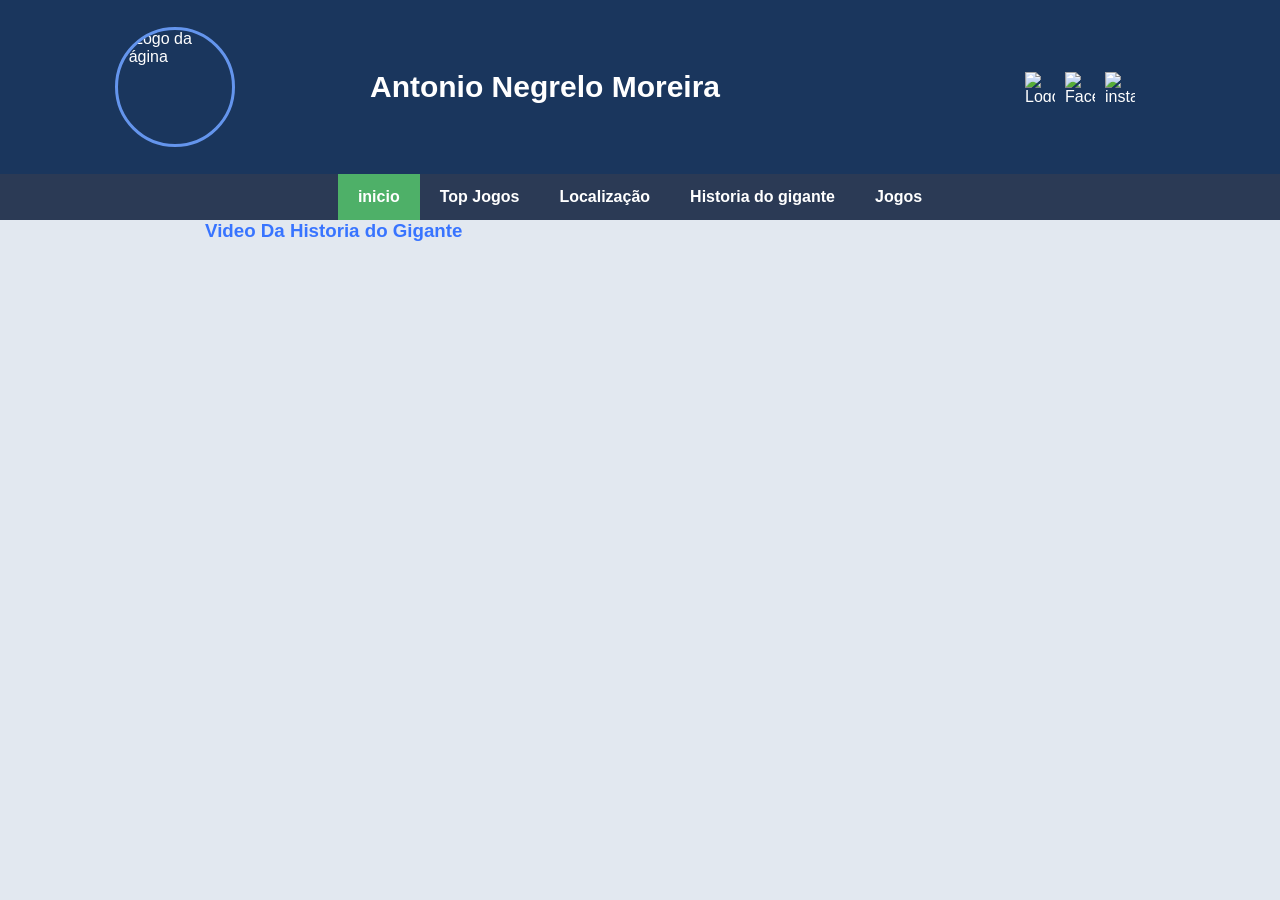
==== historiadogigante.html @ cd56e4e8 "5" ====
<!DOCTYPE html>
<html lang="pt-br">
<head>
<meta charset="UTF-8">

<meta name="viewport" content="width=device-width, initial- scale=1.0">

<title>Home | Antonio Negrelo Moreira</title>
<link rel="stylesheet" href="style.css">
</head>
<body>

<!--header é a parte do cabeçalho do site, é o topo da página-->
<header class="cabecalho-itens">

<img class="cabecalho_imagem" src="antfoto.png" alt="Logo da Página">

<h1 class="titulo_site">Antonio Negrelo Moreira </h1>
<div class="sociais">
<img class="icone-social" src="whatsapp.png" alt="Logo do Whats da Escola">
<img class="icone-social" src="facebook.png" alt="Facebook da Escola">
<img class="icone-social" src="instagram.png" alt="instagram da Escola">
</div>
</header>

<!--MENU-->
<ul class="horizontal">
  <li><a class="active" href="index.html">inicio</a></li>
  <li><a href="top_6_jogos.html">Top Jogos</a></li>
  <li><a href="localização.html">Localização</a></li>
  <li><a href="historia_do_gigante.html">Historia do gigante</a></li>
   <li><a href="jogo.html">Jogos</a></li>
</ul>
<!--conteudo-->

<!--video-->
<div class="container-video">
  <h3 class="titulo_video"> Video Da Historia do Gigante</h3>
  <iframe width="100%" height="315" src="https://www.youtube.com/embed/yGZZJc6cv6U?si=d83aW45r7N-cAKhi" title="YouTube video player" frameborder="0" allow="accelerometer; autoplay; clipboard-write; encrypted-media; gyroscope; picture-in-picture; web-share" referrerpolicy="strict-origin-when-cross-origin" allowfullscreen></iframe>
</div>
---- style.css ----
*{
margin: 0;
padding: 0;
box-sizing: border-box;
}
body{
font-family: "Poppins", sans-serif;
}
header{
background-color: #1a365d;
color: #ffffff;
width: 100%;
padding: 20px;
}
.cabecalho-itens{
max-width: 1980px;
margin: 0 auto;
display: flex;
align-items: center;
justify-content: center;
}
.cabecalho_imagem {
    width: 120px;
    height: 120px;
    border-radius: 50%;
    object-fit: cover;
    border: 3px solid  #6495ed;
}

.titulo_site{
padding: 50px;
text-align: center;
width: 50%;
font-size: 30px;
}
.sociais{
display: flex;
justify-content: flex-end;
gap: 10px;
width: 25%;
padding-right: 30px;
}

.icone-social{
    width: 30px;
    height: 30px;
}
.banner1 {
    height: 100%;
    background: linear-gradient(#6495ed #4a78c2);
    display: flex;
    justify-content: center;
    align-items: center;
    
}

.banner-texto{
    text-align: center;
}

.escola-imagem {
    width: 180px;
    height: 260px;
    object-fit: cover;
    border-radius: 10px;
} 

.estudante_titulo{
padding: 50px;
text-align: center;

}
.estudante-nome{
text-align: center;
}
.estudante-imagem{
width: 180px;
height: 300px;
object-fit: center;
}
.estudante-icone{
width: 38px;
padding: 4px 8px;
}
.estudante{
background-image: #e2e8f0;
padding: 24px 0;
}

.estudantes_todos{
display: flex;
justify-content:space-around;
align-items: flex-start;
gap: 40px;
}

.escola{
background-image: linear-gradient(#1a365d,#2c5282);
color: white;
justify-content:center;
display:block;
}
.escola-titulo{
padding: 50px;
text-align: center;
}

.logo_rodape{
height: 80px;
padding: 12px 0;

}

.link{
color: #ffffff;
text-decoration: none;
}

.botao-trailer {
    display: inline-block;
    background-color: #cc0000; 
    color: #ffffff;
    font-size: 13px;
    padding: 5px 12px;
    border-radius: 4px;
    text-decoration: none;
    margin-top: 8px;
}
 
.botao-trailer:hover {
    background-color: #990000;
}

body{
    background-color: #e2e8f0;
    color: #1a365d;
}

.estudante-div{
    text-align: center;
    border: 2px solid #6495ed;
    border-radius: 8px;
    padding: 12px;
    background: #ffffff;
}

.container-video {
    COLOR: #3874FF ;
width: 100%;
max-width: 900px; /* opcional: limita a largura máxima */
margin: 0 auto;
padding: 0 15px; /* espaçamento lateral em telas pequenas */
box-sizing: border-box;
}

.titulo-video {
color: #ffffff;
font-size: 1.5rem;
margin-bottom: 1rem;
text-align: center;
}

/* Vídeo responsivo mantendo proporção 16:9 */
.video {
width: 100%;
height: auto;
aspect-ratio: 16 / 9;
border: none;
display: block;
}


.mapa-local {
  text-align: center;
  margin: 25px auto;
  padding: 15px;
  background-color: #e2e8f0;
  border-radius: 8px;
  max-width: 820px;
}
.mapa-local h3 {
  color: #1a365d;
  margin: 0 0 12px 0;
  font-size: 16px;
}

/* Centraliza e aplica a cor do topo */
ul.horizontal {
  list-style-type: none;
  margin: 0;
  padding: 0;
  background-color: #2b3a55; /* Azul do seu cabeçalho */
  display: flex;             /* Flexbox para centralizar */
  justify-content: center;   /* Centraliza os itens no meio da tela */
}

/* Estilo dos botões */
ul.horizontal li a {
  display: block;
  color: #ffffff;
  text-align: center;
  padding: 14px 20px;
  text-decoration: none;
  font-family: sans-serif;
  font-weight: bold;
}

/* Efeito ao passar o mouse */
ul.horizontal li a:hover {
  background-color: #3f5173; /* Azul um pouco mais claro */
}

/* Botão da página ativa */
ul.horizontal li a.active {
  background-color: #4eb068; /* Verde de destaque */
}

/* Área principal do jogo */
.secao-jogo {
    width: 100%;
    margin: 30px auto;
    box-sizing: border-box;
    text-align: center;
}

/* Quadro do jogo */
.quadro-jogo {
    display: block;
    position: relative;
    width: calc(100% - 32px);
    max-width: 1400px;
    aspect-ratio: 16 / 9;
    margin: 0 auto;
    padding: 0;
    background: #080808;
    overflow: hidden;
    border-radius: 14px;
    box-sizing: border-box;
}

/* O jogo preenche completamente o quadro */
.quadro-jogo iframe {
    position: absolute;
    inset: 0;
    display: block;
    width: 100%;
    height: 100%;
    max-width: none;
    margin: 0;
    padding: 0;
    border: none;
    background: #000000;
}

/* Tela cheia */
#jogo-frame:fullscreen {
    position: fixed;
    inset: 0;
    width: 100vw;
    height: 100vh;
    max-width: none;
    border: none;
    border-radius: 0;
    background: #000000;
}

/* Botão de tela cheia */
.botao-tela-cheia {
    display: block;
    margin: 12px auto 30px;
    padding: 12px 22px;
    background: #171717;
    color: #ffffff;
    border: 1px solid #c49b45;
    border-radius: 8px;
    font-size: 16px;
    font-weight: bold;
    cursor: pointer;
    transition: background 0.2s, color 0.2s;
}

.botao-tela-cheia:hover {
    background: #c49b45;
    color: #111111;
}

/* Link para abrir o jogo em outra aba */
.link-jogo {
    margin-top: 14px;
}

.link-jogo a {
    color: #c49b45;
    text-decoration: none;
}

.link-jogo a:hover {
    text-decoration: underline;
}
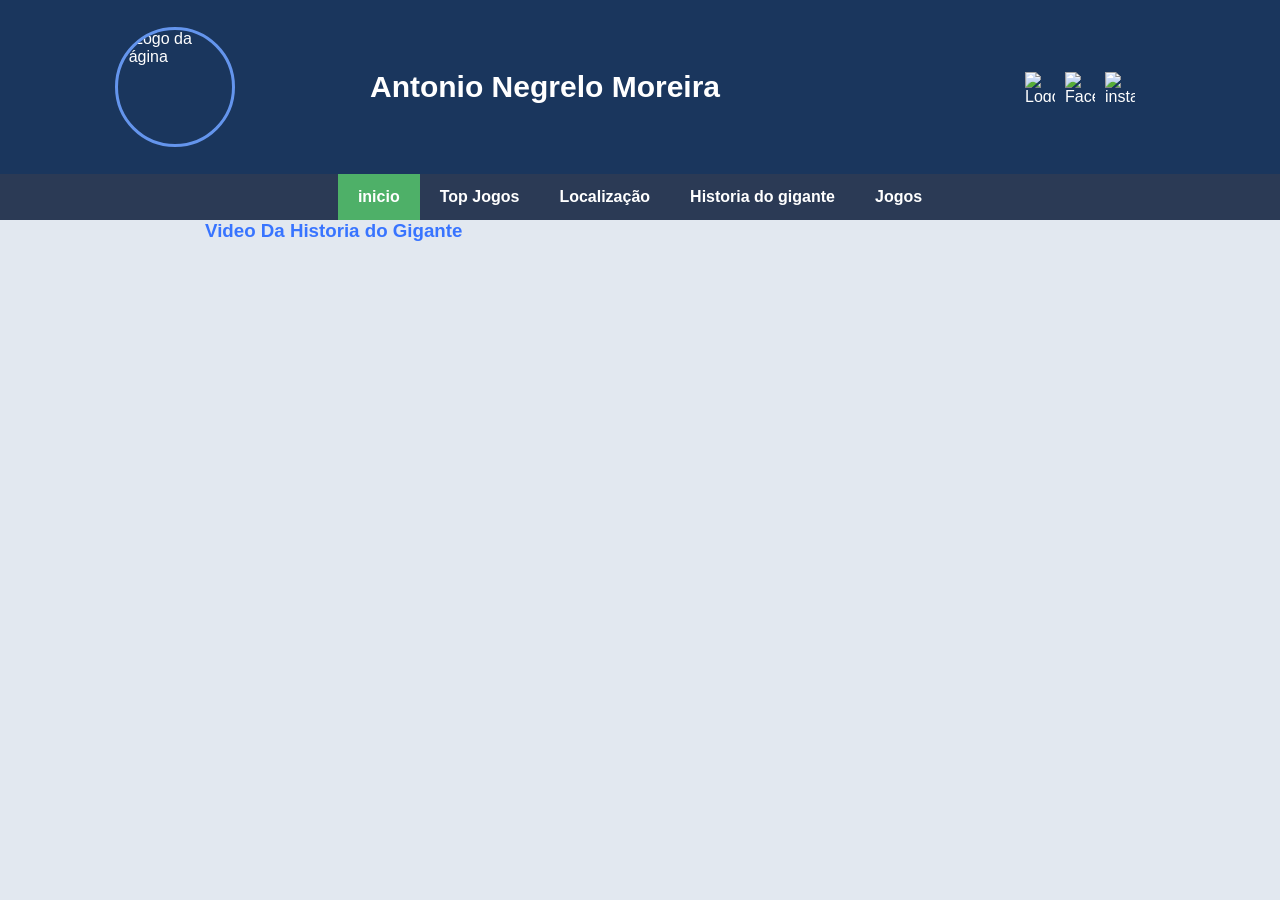
==== commit 4a58fd80: "2" ====
--- a/historiadogigante.html
+++ b/historiadogigante.html
@@ -39,3 +39,5 @@
   <iframe width="100%" height="315" src="https://www.youtube.com/embed/yGZZJc6cv6U?si=d83aW45r7N-cAKhi" title="YouTube video player" frameborder="0" allow="accelerometer; autoplay; clipboard-write; encrypted-media; gyroscope; picture-in-picture; web-share" referrerpolicy="strict-origin-when-cross-origin" allowfullscreen></iframe>
 </div>
 
+
+
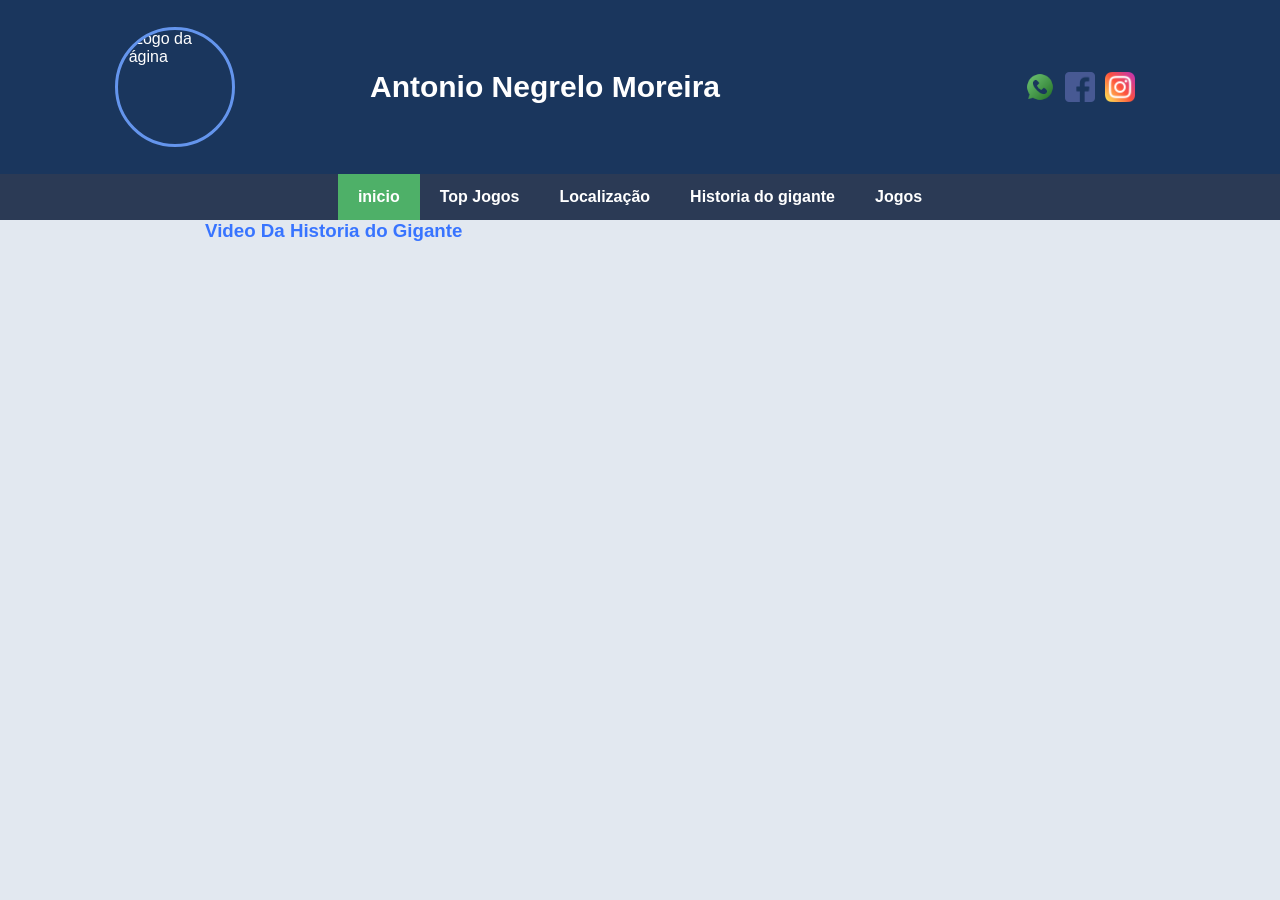
==== commit 4f2b16c6: "4" ====
--- a/historiadogigante.html
+++ b/historiadogigante.html
@@ -26,7 +26,7 @@
 <!--MENU-->
 <ul class="horizontal">
   <li><a class="active" href="index.html">inicio</a></li>
-  <li><a href="top_6_jogos.html">Top Jogos</a></li>
+  <li><a href="topjogos.html">Top Jogos</a></li>
   <li><a href="localização.html">Localização</a></li>
   <li><a href="historia_do_gigante.html">Historia do gigante</a></li>
    <li><a href="jogo.html">Jogos</a></li>
--- a/style.css
+++ b/style.css
@@ -108,7 +108,7 @@
 .logo_rodape{
 height: 80px;
 padding: 12px 0;
-
+text-align: center;
 }
 
 .link{
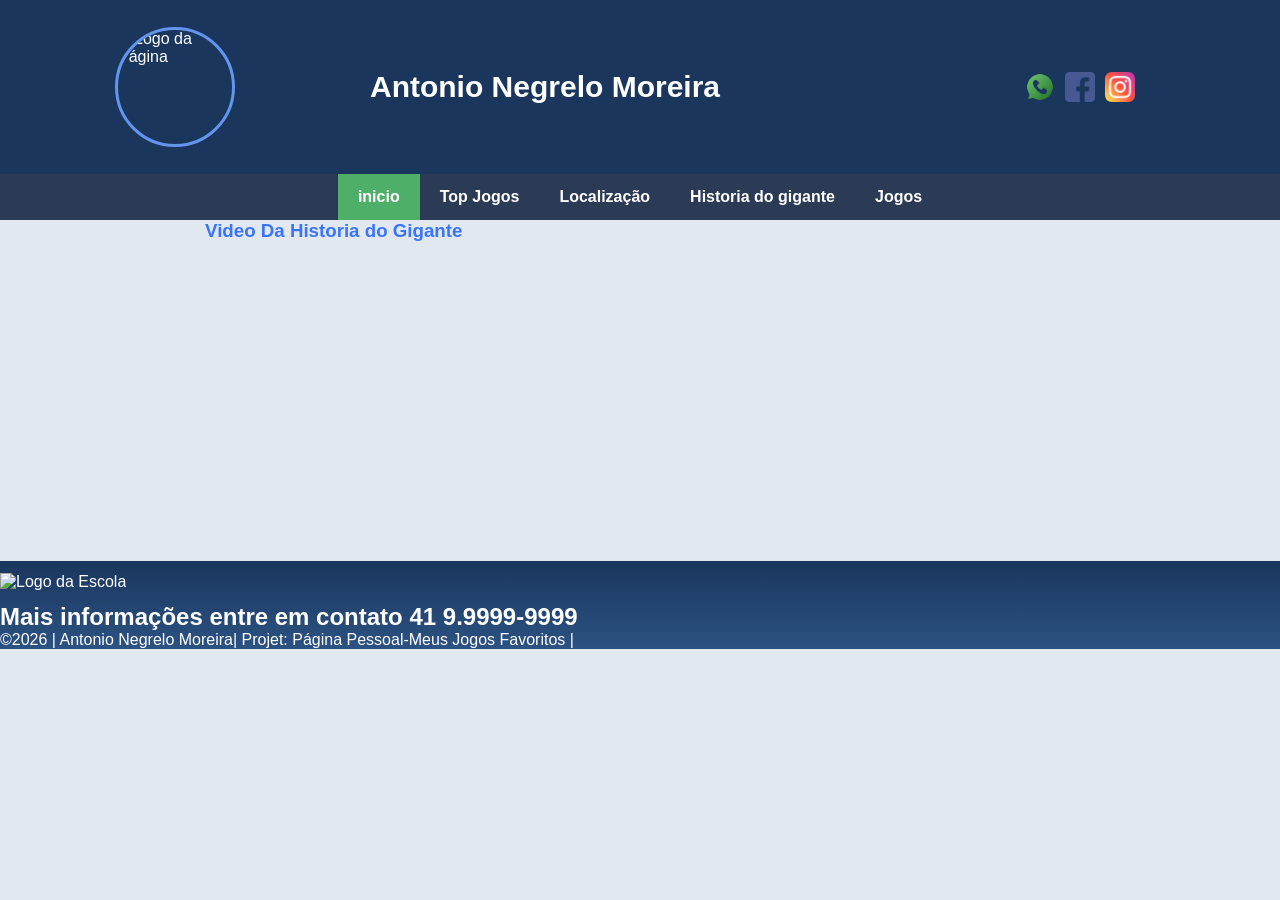
==== commit 3815835f: "8" ====
--- a/historiadogigante.html
+++ b/historiadogigante.html
@@ -39,5 +39,15 @@
   <iframe width="100%" height="315" src="https://www.youtube.com/embed/yGZZJc6cv6U?si=d83aW45r7N-cAKhi" title="YouTube video player" frameborder="0" allow="accelerometer; autoplay; clipboard-write; encrypted-media; gyroscope; picture-in-picture; web-share" referrerpolicy="strict-origin-when-cross-origin" allowfullscreen></iframe>
 </div>
 
+<footer class="escola">
+<img class="logo_rodape" src="logo_nossa_escola.png" alt="Logo da Escola">
+<h2 class="escola-título">Mais informações entre em contato<a class="link"
 
+href="https://wa.me/5541999999999"> 
+41 9.9999-9999
+</a></h2>
+<p>©2026 | Antonio Negrelo Moreira| Projet: Página Pessoal-Meus Jogos Favoritos | </p>
+</footer>
+</body>
+</html>
 
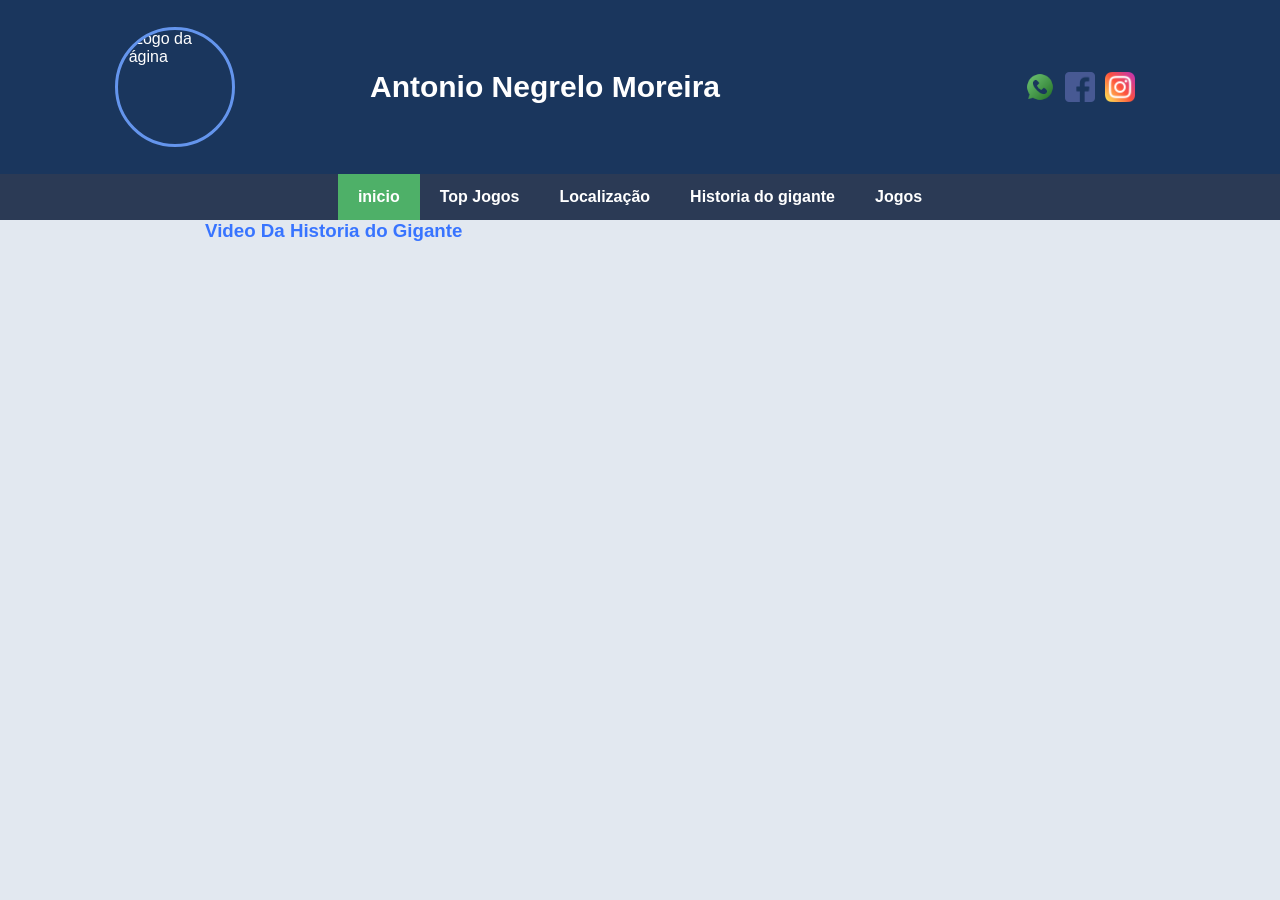
==== commit 97836079: "9" ====
--- a/historiadogigante.html
+++ b/historiadogigante.html
@@ -39,15 +39,6 @@
   <iframe width="100%" height="315" src="https://www.youtube.com/embed/yGZZJc6cv6U?si=d83aW45r7N-cAKhi" title="YouTube video player" frameborder="0" allow="accelerometer; autoplay; clipboard-write; encrypted-media; gyroscope; picture-in-picture; web-share" referrerpolicy="strict-origin-when-cross-origin" allowfullscreen></iframe>
 </div>
 
-<footer class="escola">
-<img class="logo_rodape" src="logo_nossa_escola.png" alt="Logo da Escola">
-<h2 class="escola-título">Mais informações entre em contato<a class="link"
-
-href="https://wa.me/5541999999999"> 
-41 9.9999-9999
-</a></h2>
-<p>©2026 | Antonio Negrelo Moreira| Projet: Página Pessoal-Meus Jogos Favoritos | </p>
-</footer>
 </body>
 </html>
 
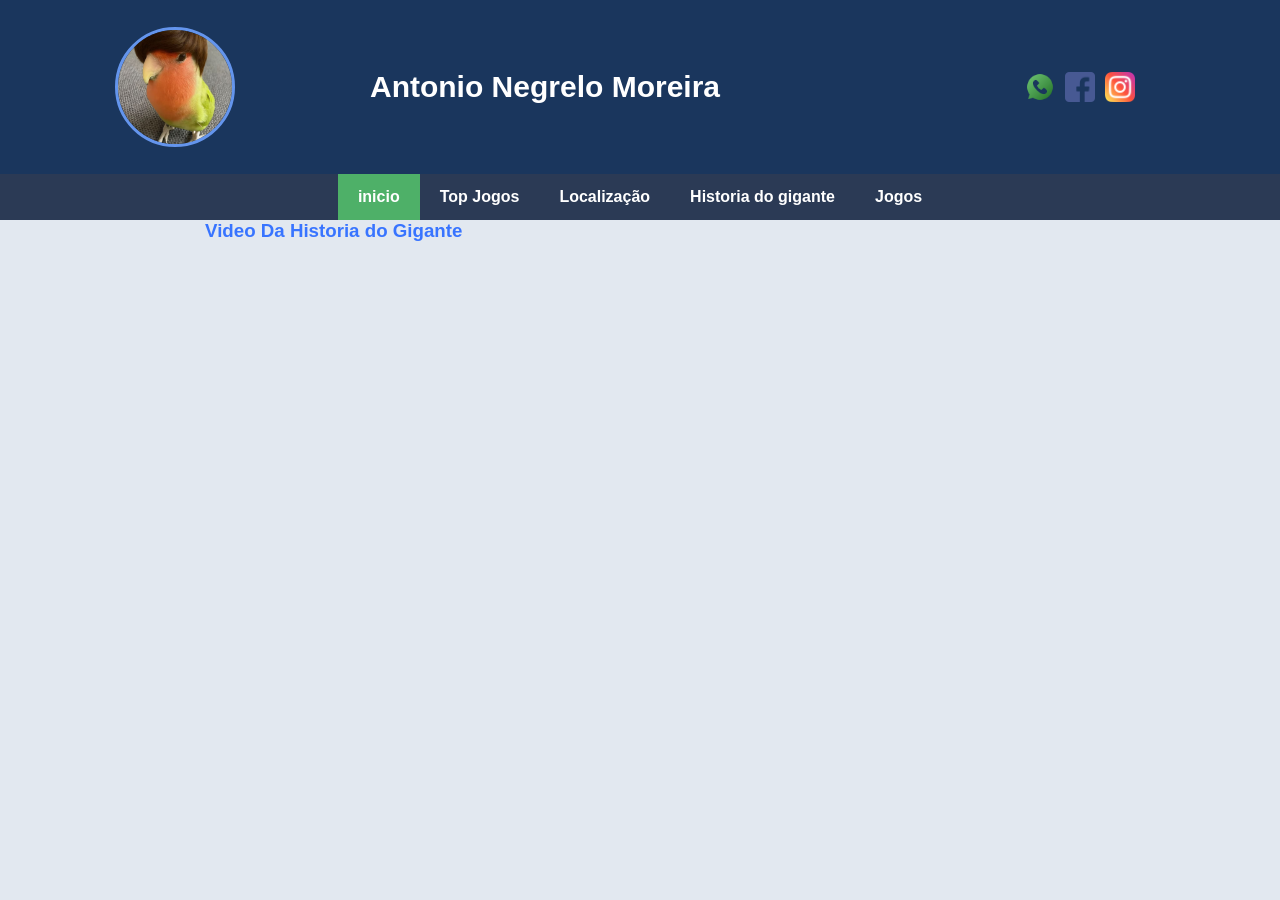
==== commit 4b214ed0: "9" ====
--- a/historiadogigante.html
+++ b/historiadogigante.html
@@ -13,7 +13,7 @@
 <!--header é a parte do cabeçalho do site, é o topo da página-->
 <header class="cabecalho-itens">
 
-<img class="cabecalho_imagem" src="antfoto.png" alt="Logo da Página">
+<img class="cabecalho_imagem" src="perfil.jpeg" alt="Logo da Página">
 
 <h1 class="titulo_site">Antonio Negrelo Moreira </h1>
 <div class="sociais">
